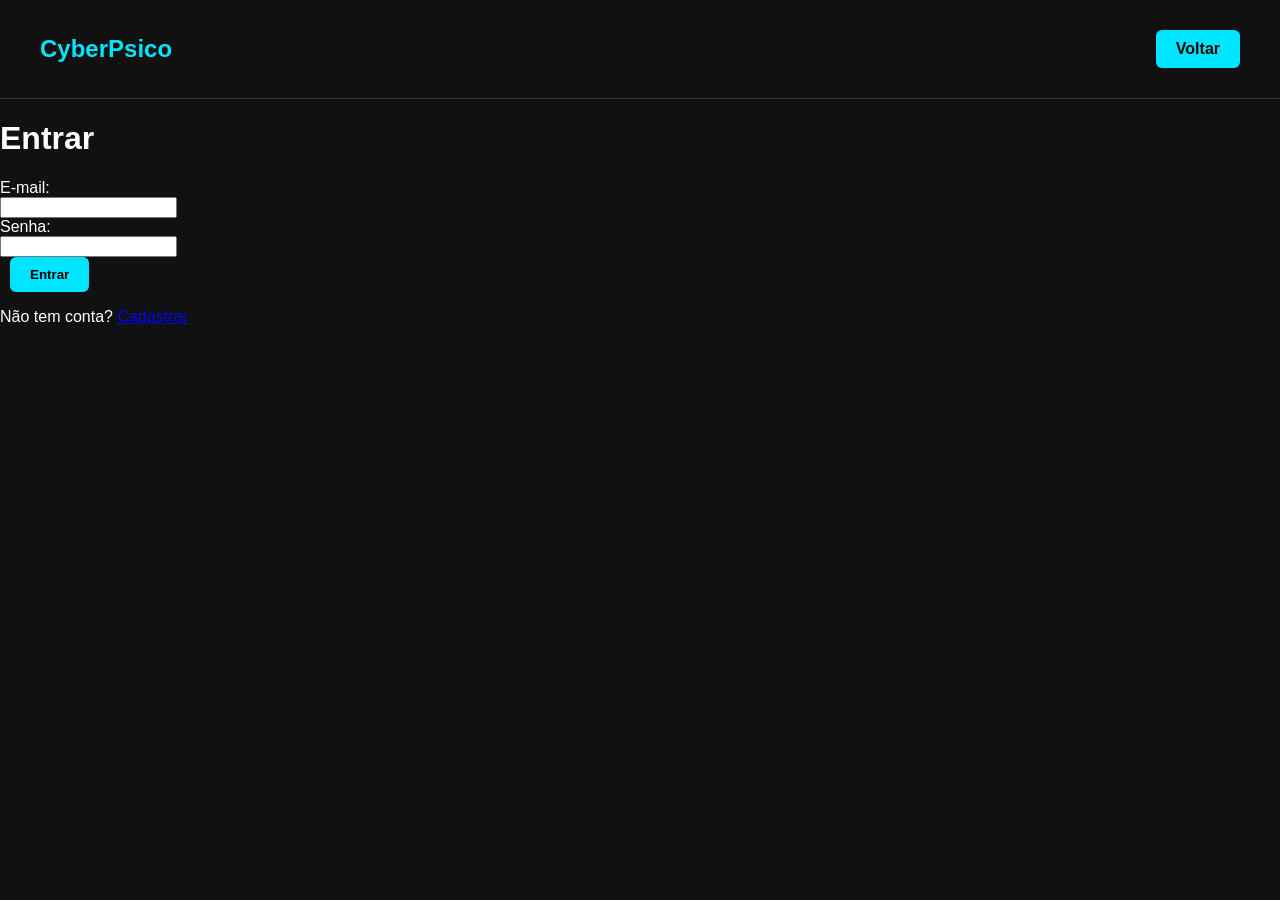
==== login.html @ 2b927f16 "Página de Cadastro e Login PRÉ-desenvolvidas sujeitas a novas modificações" ====
<!DOCTYPE html>
<html lang="pt-br">
<head>
  <meta charset="UTF-8">
  <title>Login - CyberPsico</title>
  <link rel="stylesheet" href="css/estilo.css">
</head>
<body>

  <div class="topo">
    <h2>CyberPsico</h2>
    <a href="index.html" class="botao">Voltar</a>
  </div>

  <div class="formulario">
    <h1>Entrar</h1>

    E-mail:<br>
    <input id="input_email" type="text"><br>

    Senha:<br>
    <input id="input_senha" type="password"><br>

    <button class="botao" onclick="entrar()">Entrar</button>

    <p id="mensagem"></p>
    <p>Não tem conta? <a href="cadastro.html">Cadastrar</a></p>
  </div>

  <script src="js/login.js"></script>
</body>
</html>
---- css/estilo.css ----
body {
  background-color: #111111;
  color: white;
  font-family: Arial, sans-serif;
  margin: 0;
}

.topo {
  display: flex;
  justify-content: space-between;
  align-items: center;
  padding: 15px 40px;
  border-bottom: 1px solid #333;
}

.topo h2 {
  color: #00e5ff;
}

.botao {
  background-color: #00e5ff;
  color: black;
  padding: 10px 20px;
  border-radius: 6px;
  text-decoration: none;
  font-weight: bold;
  margin-left: 10px;
  border: none;
  cursor: pointer;
}

.conteudo {
  padding: 60px 40px;
  text-align: center;
}

.conteudo h1 {
  color: #00e5ff;
}

.caixa {
  background-color: #1e1e1e;
  border: 1px solid #333;
  border-radius: 8px;
  padding: 20px;
  margin: 20px auto;
  max-width: 600px;
}
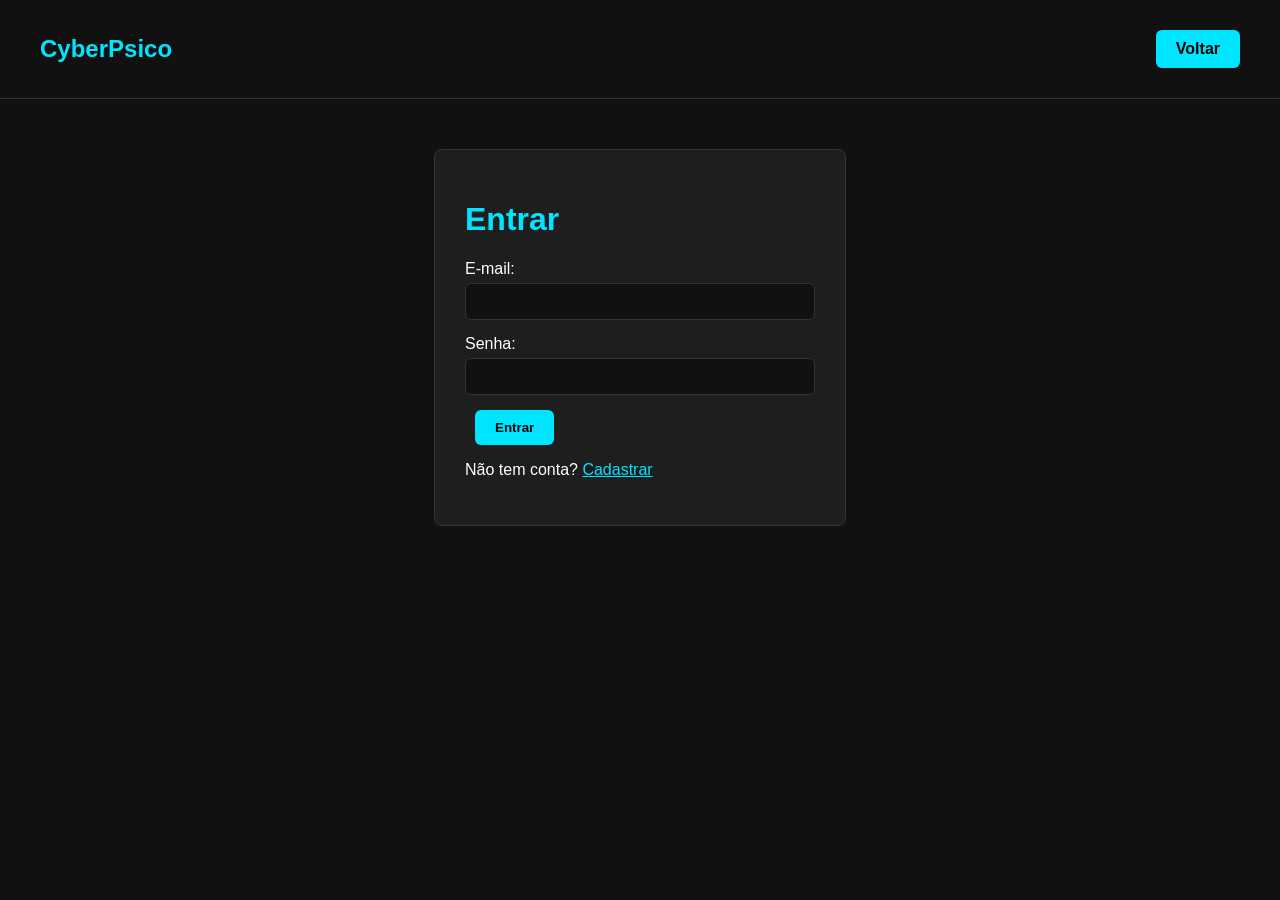
==== commit ef6b3e08: "JavaScript e primeira parte do login estruturadas, com FOR e VETOR" ====
--- a/login.html
+++ b/login.html
@@ -27,6 +27,7 @@
     <p>Não tem conta? <a href="cadastro.html">Cadastrar</a></p>
   </div>
 
+  <script src="js/usuarios.js"></script>
   <script src="js/login.js"></script>
 </body>
 </html>
--- a/css/estilo.css
+++ b/css/estilo.css
@@ -45,4 +45,32 @@
   padding: 20px;
   margin: 20px auto;
   max-width: 600px;
+}
+
+.formulario {
+  background-color: #1e1e1e;
+  border: 1px solid #333;
+  border-radius: 8px;
+  padding: 30px;
+  margin: 50px auto;
+  max-width: 350px;
+}
+
+.formulario h1 {
+  color: #00e5ff;
+}
+
+input {
+  width: 100%;
+  padding: 10px;
+  margin: 5px 0 15px 0;
+  background-color: #111111;
+  color: white;
+  border: 1px solid #333;
+  border-radius: 6px;
+  box-sizing: border-box;
+}
+
+a {
+  color: #00e5ff;
 }
